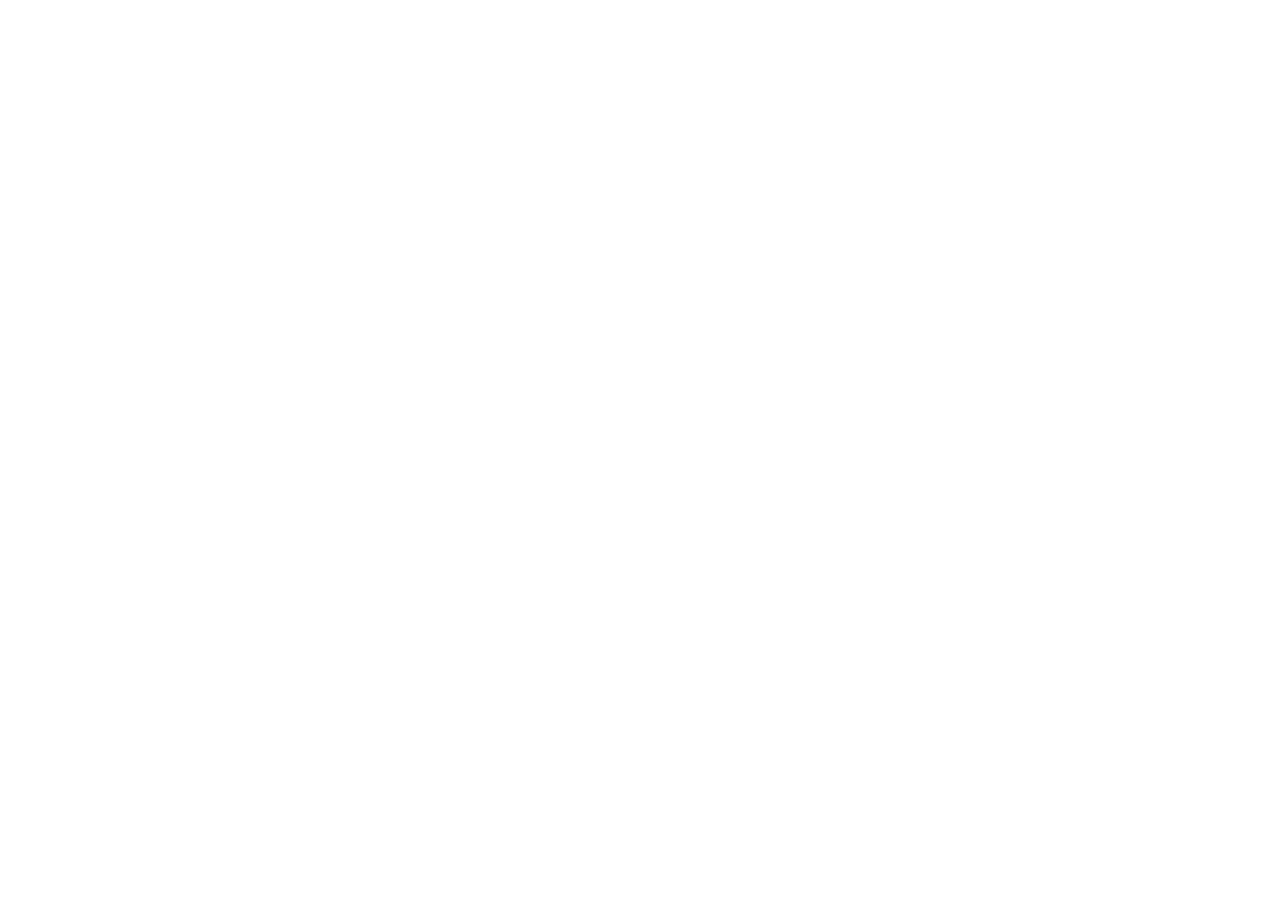
==== 1.1/Index.html @ 7b38feb2 "update" ====
<!DOCTYPE html>
<html lang="en">
<head>
    <meta charset="UTF-8">
    <meta name="viewport" content="width=device-width, initial-scale=1.0">
    <title>Document</title>
</head>
<body>
    
</body>
</html>
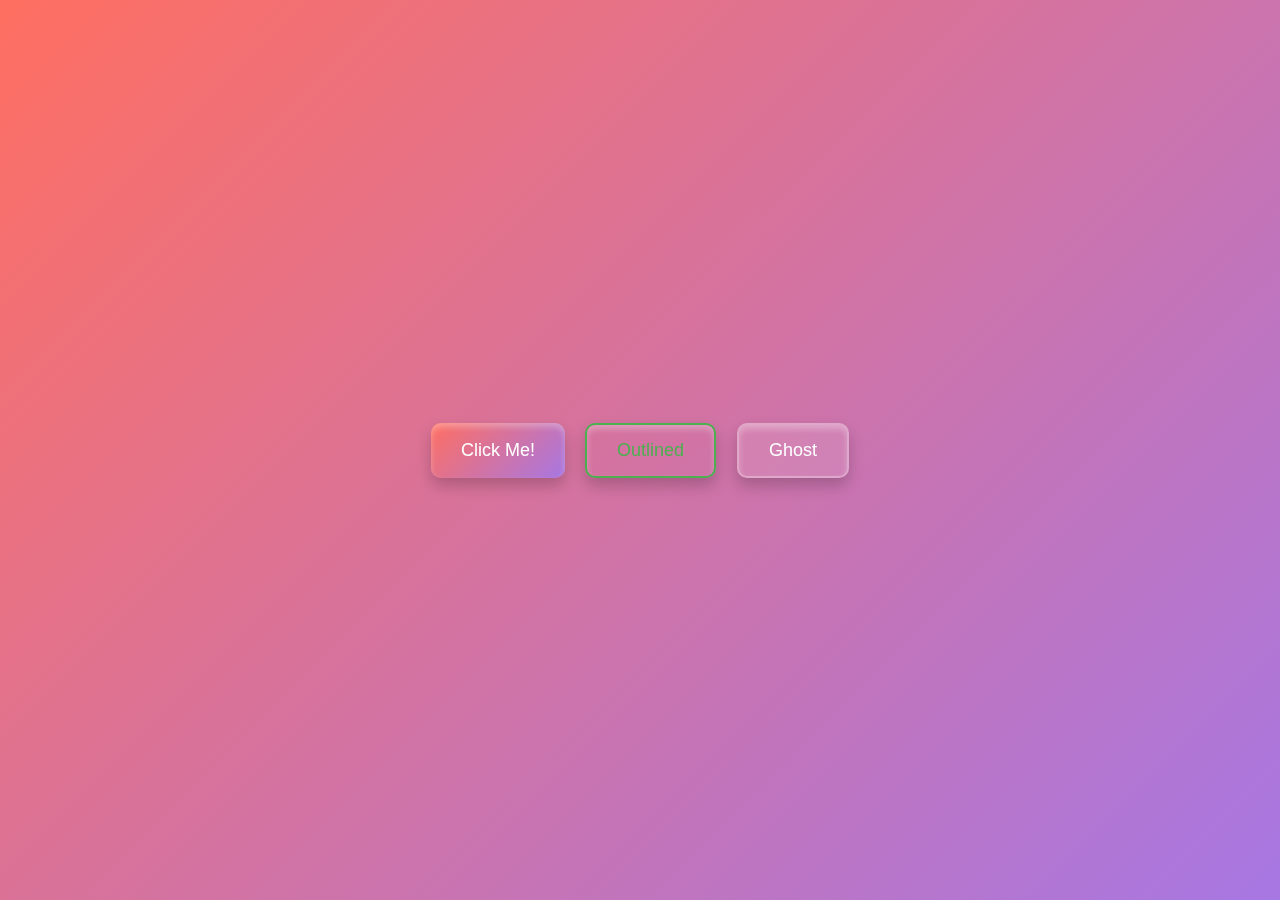
==== commit 5a29ad60: "update" ====
--- a/1.1/Index.html
+++ b/1.1/Index.html
@@ -1,11 +1,58 @@
 <!DOCTYPE html>
 <html lang="en">
 <head>
-    <meta charset="UTF-8">
-    <meta name="viewport" content="width=device-width, initial-scale=1.0">
-    <title>Document</title>
+  <meta charset="UTF-8">
+  <meta name="viewport" content="width=device-width, initial-scale=1.0">
+  <title>3D Animated Button v1.1</title>
+  <link rel="stylesheet" href="styles.css">
 </head>
 <body>
-    
+  <div class="button-container">
+    <!-- Primary Button -->
+    <button 
+      class="btn-3d primary" 
+      aria-label="Primary button"
+      onclick="createRipple(event)"
+    >
+      Click Me!
+      <span class="tooltip">Hello, I'm a tooltip!</span>
+    </button>
+
+    <!-- Outlined Variant -->
+    <button 
+      class="btn-3d outlined" 
+      style="--primary-color: #4CAF50; --secondary-color: #03A9F4;"
+    >
+      Outlined
+    </button>
+
+    <!-- Ghost Variant -->
+    <button 
+      class="btn-3d ghost" 
+      style="--primary-color: #9C27B0; --secondary-color: #E91E63;"
+    >
+      Ghost
+    </button>
+  </div>
+
+  <script>
+    // Ripple Effect
+    function createRipple(event) {
+      const button = event.currentTarget;
+      const circle = document.createElement("span");
+      const diameter = Math.max(button.clientWidth, button.clientHeight);
+      const radius = diameter / 2;
+
+      circle.style.width = circle.style.height = `${diameter}px`;
+      circle.style.left = `${event.clientX - button.offsetLeft - radius}px`;
+      circle.style.top = `${event.clientY - button.offsetTop - radius}px`;
+      circle.classList.add("ripple");
+
+      const existingRipple = button.querySelector(".ripple");
+      if (existingRipple) existingRipple.remove();
+
+      button.appendChild(circle);
+    }
+  </script>
 </body>
 </html>--- a/1.1/styles.css
+++ b/1.1/styles.css
@@ -0,0 +1,150 @@
+/* CSS Variables */
+:root {
+    --primary-color: #ff6f61;
+    --secondary-color: #a777e3;
+    --gradient-angle: 135deg;
+    --shadow-color: rgba(0, 0, 0, 0.2);
+    --text-color: #ffffff;
+    --glow-color: rgba(255, 255, 255, 0.5);
+  }
+  
+  /* General Reset */
+  * {
+    margin: 0;
+    padding: 0;
+    box-sizing: border-box;
+  }
+  
+  /* Body Styling */
+  body {
+    display: flex;
+    justify-content: center;
+    align-items: center;
+    min-height: 100vh;
+    background: linear-gradient(var(--gradient-angle), var(--primary-color), var(--secondary-color));
+    font-family: 'Arial', sans-serif;
+    transition: background 0.5s ease;
+  }
+  
+  /* Button Container */
+  .button-container {
+    perspective: 1000px;
+    padding: 20px;
+    display: flex;
+    gap: 20px;
+    flex-wrap: wrap;
+    justify-content: center;
+  }
+  
+  /* Base Button Styling */
+  .btn-3d {
+    position: relative;
+    padding: 15px 30px;
+    font-size: 18px;
+    color: var(--text-color);
+    background: linear-gradient(var(--gradient-angle), var(--primary-color), var(--secondary-color));
+    border: none;
+    border-radius: 10px;
+    cursor: pointer;
+    outline: none;
+    transform-style: preserve-3d;
+    transition: 
+      transform 0.3s cubic-bezier(0.25, 0.46, 0.45, 0.94),
+      box-shadow 0.3s ease,
+      background 0.3s ease;
+    box-shadow: 
+      0 8px 15px var(--shadow-color),
+      inset 0 4px 6px rgba(255, 255, 255, 0.3);
+    overflow: hidden;
+    will-change: transform, box-shadow;
+  }
+  
+  /* Hover State */
+  .btn-3d:hover {
+    transform: translateY(-5px) rotateX(15deg) rotateZ(2deg);
+    box-shadow: 
+      0 12px 20px var(--shadow-color),
+      0 0 20px var(--glow-color),
+      inset 0 6px 8px rgba(255, 255, 255, 0.4);
+    animation: pulse 1.5s infinite;
+  }
+  
+  /* Active State */
+  .btn-3d:active {
+    transform: translateY(2px) rotateX(0deg) scale(0.95);
+    box-shadow: 
+      0 4px 8px var(--shadow-color),
+      inset 0 2px 4px rgba(255, 255, 255, 0.2);
+    animation: bounce 0.3s;
+  }
+  
+  /* Focus State */
+  .btn-3d:focus {
+    outline: 3px solid rgba(255, 255, 255, 0.5);
+    outline-offset: 2px;
+  }
+  
+  /* Tooltip */
+  .tooltip {
+    visibility: hidden;
+    position: absolute;
+    bottom: 125%;
+    left: 50%;
+    transform: translateX(-50%);
+    background: rgba(0, 0, 0, 0.8);
+    color: #fff;
+    padding: 6px 12px;
+    border-radius: 4px;
+    font-size: 14px;
+    white-space: nowrap;
+    opacity: 0;
+    transition: opacity 0.3s ease, visibility 0.3s ease;
+  }
+  
+  .btn-3d:hover .tooltip {
+    visibility: visible;
+    opacity: 1;
+  }
+  
+  /* Ripple Effect */
+  .ripple {
+    position: absolute;
+    border-radius: 50%;
+    background: rgba(255, 255, 255, 0.7);
+    transform: scale(0);
+    animation: ripple-animation 0.6s linear;
+    pointer-events: none;
+  }
+  
+  /* Button Variants */
+  .btn-3d.outlined {
+    background: transparent;
+    border: 2px solid var(--primary-color);
+    color: var(--primary-color);
+  }
+  
+  .btn-3d.ghost {
+    background: rgba(255, 255, 255, 0.1);
+    border: 2px solid rgba(255, 255, 255, 0.3);
+    color: var(--text-color);
+  }
+  
+  /* Animations */
+  @keyframes pulse {
+    0% { box-shadow: 0 0 0 0 var(--glow-color); }
+    70% { box-shadow: 0 0 20px 10px transparent; }
+    100% { box-shadow: 0 0 0 0 transparent; }
+  }
+  
+  @keyframes bounce {
+    0% { transform: translateY(2px) scale(0.95); }
+    50% { transform: translateY(0px) scale(1.02); }
+    100% { transform: translateY(2px) scale(0.95); }
+  }
+  
+  @keyframes ripple-animation {
+    to {
+      transform: scale(4);
+      opacity: 0;
+    }
+  }